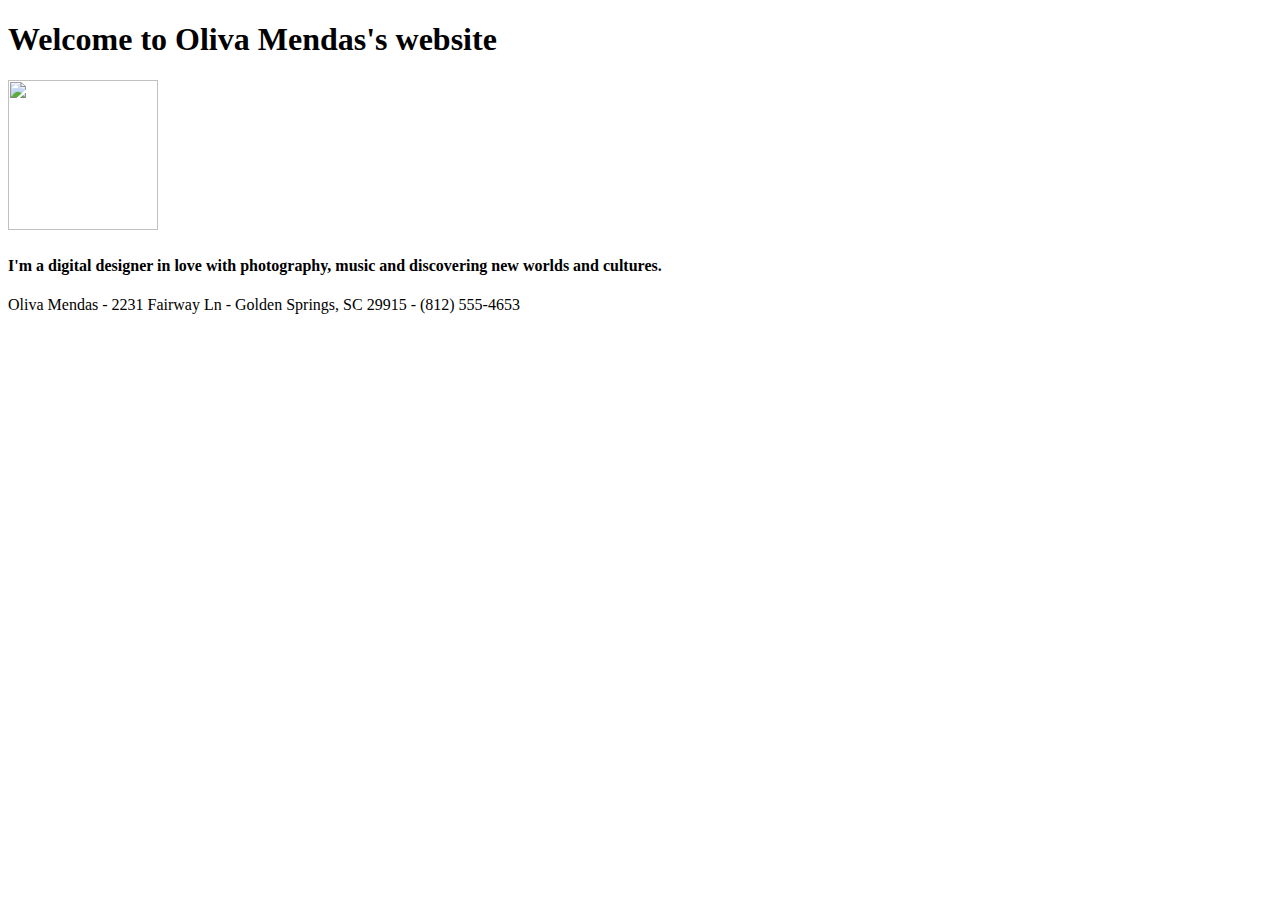
==== index.html @ 3eeec26d "Put down all content for home page." ====
<!doctype html>
<html>


  <main>
    <h1>Welcome to Oliva Mendas's website</h1>



    <h2><a href="http://savoiragile.com/wp-content/uploads/2015/05/shutterstock_124738093.jpg">
    <img src="img/1.jpg" class="myimage" height="150" width="150" >
  </a></h2>

    <h4>I'm a digital designer in love with photography, music and discovering new worlds and cultures.</h4>
  </main>

  <footer>
    Oliva Mendas -  2231 Fairway Ln - Golden Springs, SC 29915 - (812) 555-4653
  </footer>
</body>

</html>
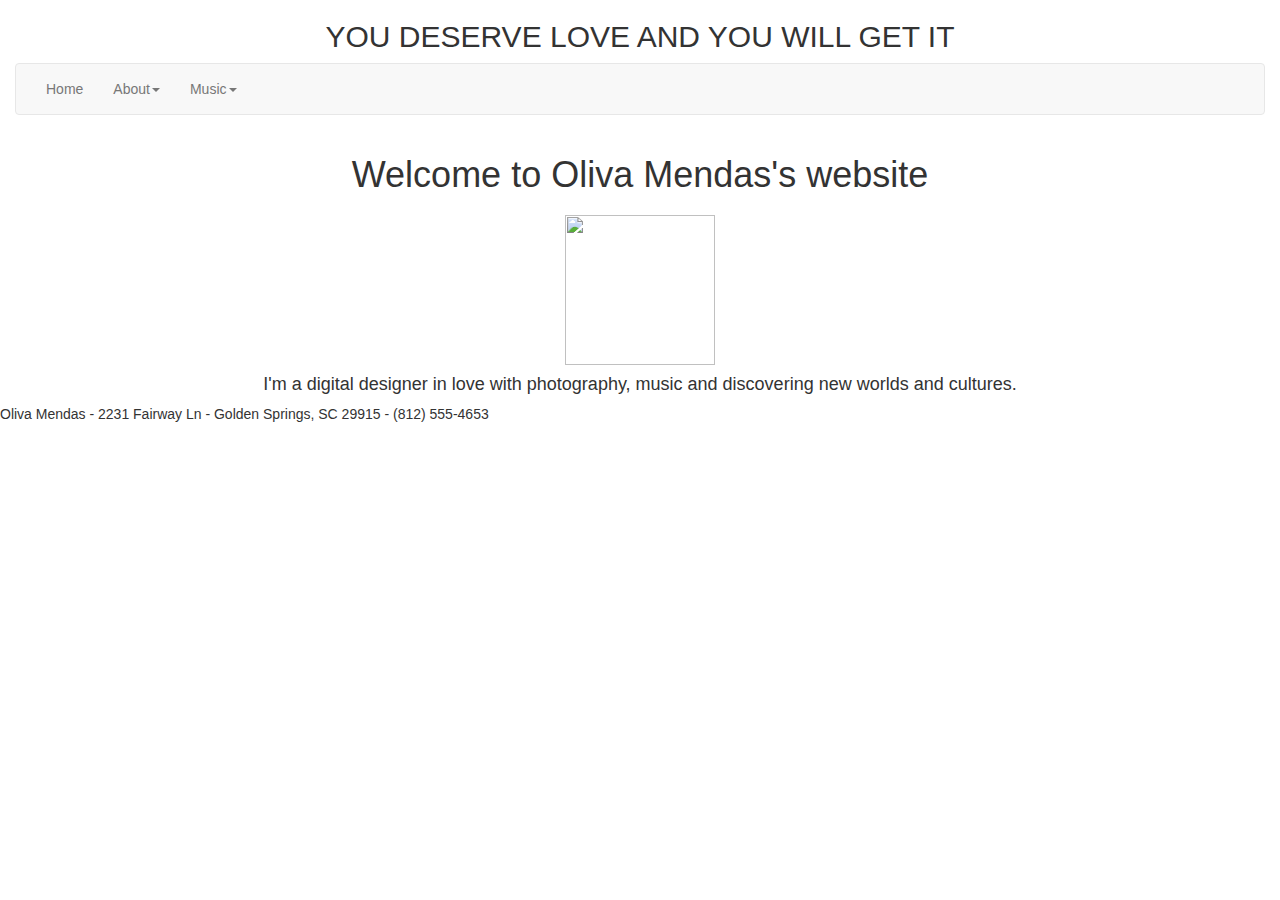
==== commit 28fd0b89: "Add navigation bar and link to css file" ====
--- a/index.html
+++ b/index.html
@@ -1,6 +1,53 @@
 <!doctype html>
 <html>
 
+
+<head>
+
+  <title>My Home Page</title>
+  <link rel="stylesheet" href="https://maxcdn.bootstrapcdn.com/bootstrap/3.3.7/css/bootstrap.min.css">
+  <script src="https://code.jquery.com/jquery-3.2.1.js"></script>
+  <script src="https://maxcdn.bootstrapcdn.com/bootstrap/3.3.7/js/bootstrap.min.js"></script>
+<link rel="stylesheet" href="css/all.css" />
+  <style>
+
+
+  h1,h2,h4{
+    text-align: center;
+  }
+
+  </style>
+
+
+
+</head>
+
+<body>
+  <header>
+      <h2>YOU DESERVE LOVE AND YOU WILL GET IT</h2>
+
+  </header>
+
+  <div class="container-fluid">
+
+        <nav class="navbar navbar-default">
+              <div class="navbar-header">
+                <button class="navbar-toggle" data-toggle="collapse" data-target="#myMenu">
+                <span class="icon-bar"></span>
+                <span class="icon-bar"></span>
+                <span class="icon-bar"></span>
+                </button>
+              </div>
+
+    <div class="collapse navbar-collapse" id="myMenu">
+            <ul class="nav navbar-nav">
+                <li><a href="index.html">Home</a></li>
+                <li><a href="About.html">About<span class="caret"></span></a>
+                <li><a href="Music.html">Music<span class="caret"></span></a>
+            </ul>
+    </div>
+
+  </div>
 
   <main>
     <h1>Welcome to Oliva Mendas's website</h1>
